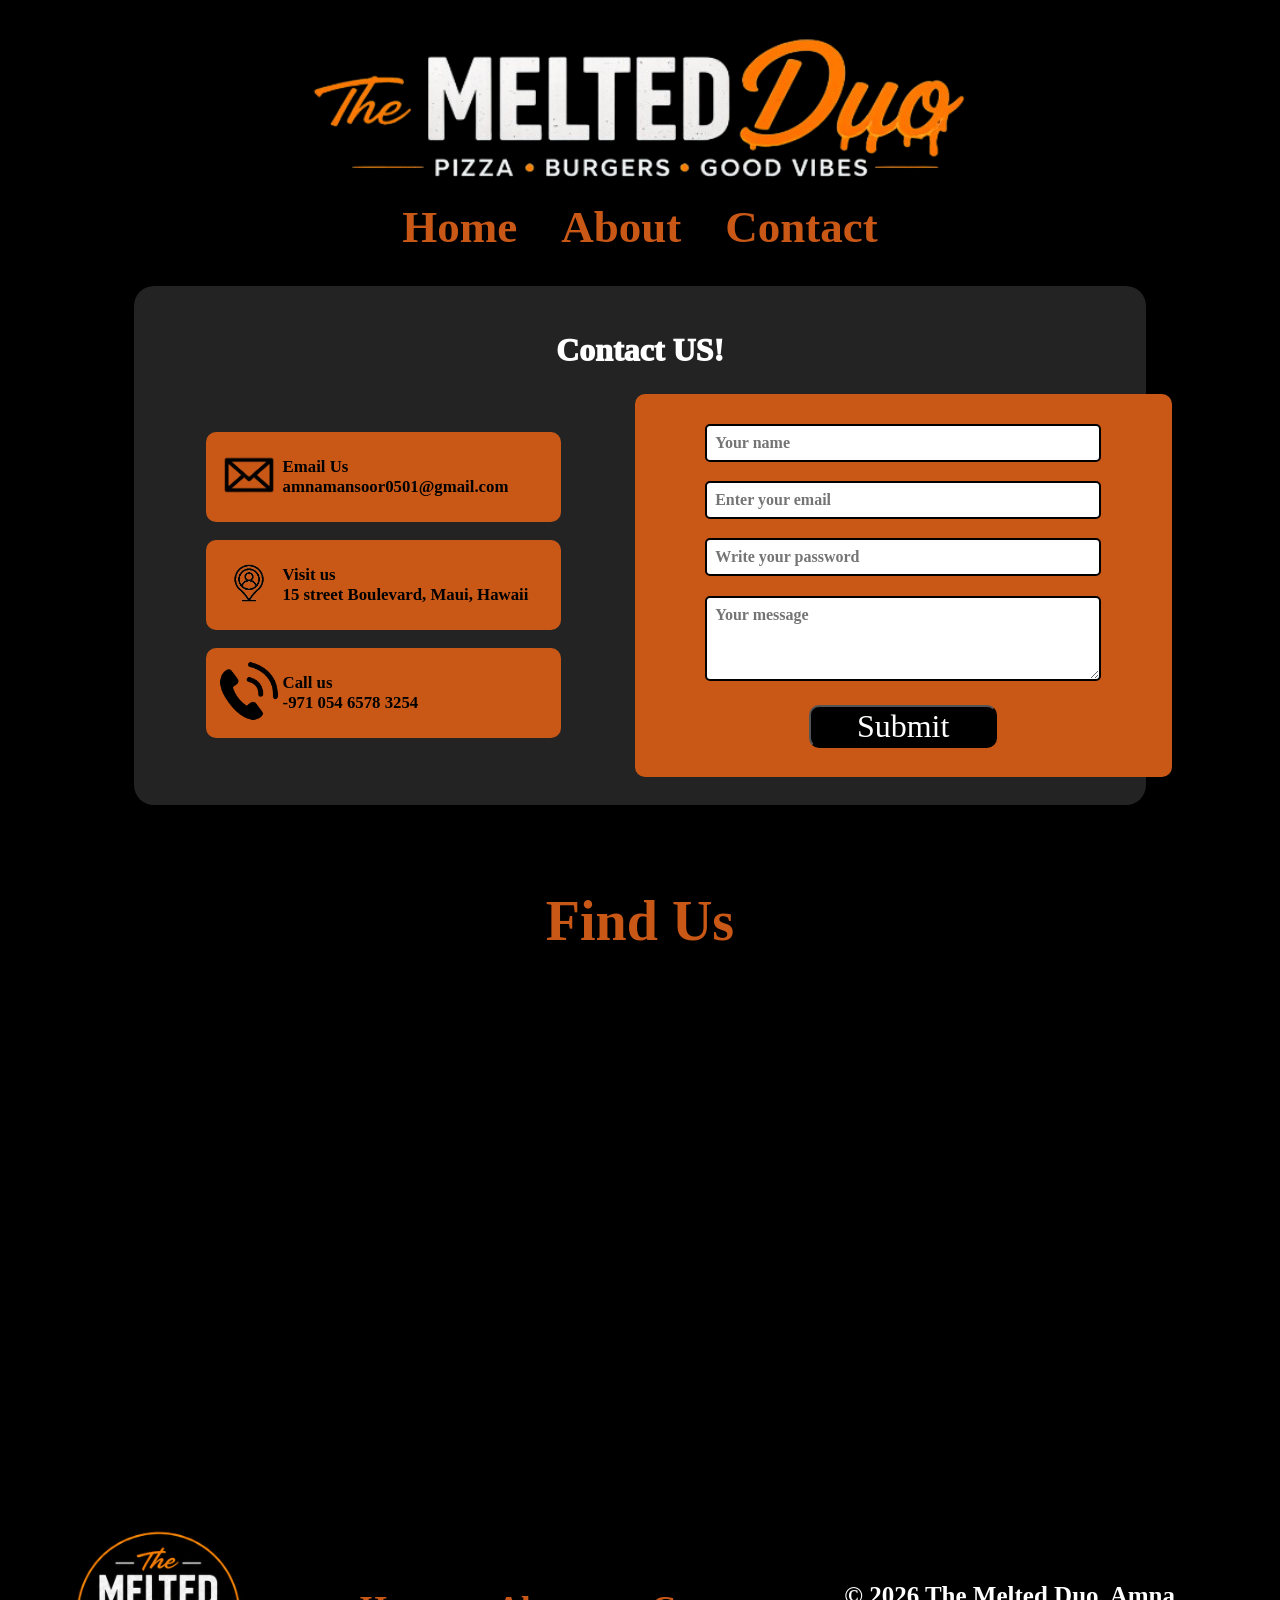
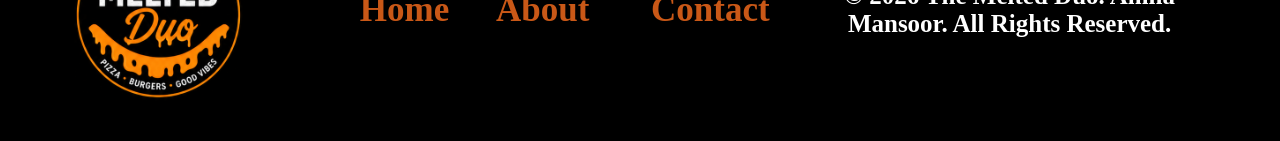
==== contact.html @ 6d8b8c3b "Add files via upload" ====
<!DOCTYPE html>
<html lang="en">
<head>
    <meta charset="UTF-8">
    <meta name="viewport" content="width=device-width, initial-scale=1.0">
    <link rel="stylesheet" href="style1.css">
    <title>Contact Us</title>

</head>
<body>
    <div class="container">
    <div class="menu">
    <nav>
        <img src="Screenshot_2026-07-29_11.59.49_AM-removebg-preview.png">
        <center>
        <table>
            <tr>
                <th>
                    <a href="index.html">Home</a>
                </th>

                <th>
                    <a href="about.html">About</a>
                </th>

                <th>
                    <a href="contact.html">Contact</a> 
                </th>
         
            </tr>
        </table>
        </center>
                   
    </nav>

    </div>
    </div>

    <center><div class="contactus">
        <h1>Contact US!</h1>
        <table>
            <tr>
                <th>
                <div class="info">
                    <button>
                        <table>
                            <tr>
                                <th>
                                <img src="email-icon-free-vector-removebg-preview.png">
                                </th>
                                <th>
                                Email Us
                                <br>amnamansoor0501@gmail.com
                                </th>
                            </tr>
                        </table>
                    </button>
                     
                    <br>
                    <br>

                    <button>
                        <table>
                            <tr>
                            <th>
                            <img src="images-removebg-preview.png">
                            </th>
                            <th>
                            Visit us
                            <br>15 street Boulevard, Maui, Hawaii
                            </th>
                            </tr>
                        </table>
                    </button>


                    <br>
                    <br>


                    <button>
                        <table>
                            <tr>
                            <th>
                                <img src="1043108-200-removebg-preview.png" alt="">
                            </th>
                            <th>
                            Call us
                            <br>-971 054 6578 3254
                            </th>
                            </tr>
                        </table>    
                    </button>


                </div>
                </th>
            
                
                <th>
                <div class="form1">
                    <form action="https://formsubmit.co/amnamansoor0501@gmail.com" method="POST">
                        <p>
                            <input type="text" placeholder="Your name" >
                        </p>
                        <p>
                            <input type="email" placeholder="Enter your email">
                        </p>
                        <p>
                            <input type="password" placeholder="Write your password">
                        </p>
                        <div class="message">
                            <p>
                                <textarea type="textarea" placeholder="Your message"></textarea>
                            </p>
                        </div>
                        <button>Submit</button>
                        <br>
                        <br>
                </div>
                </th>

            </tr>
        </table>
    </form>
    </div>

    <section class="map-section">
        <h1>Find Us</h1>
        <div class="map-container">
            <iframe
            width="100%"
            height="450"
            style="border:0;"
            allowfullscreen=""
            loading="lazy"
            referrerpolicy="no-referrer-when-downgrade"
            src="https://www.google.com/maps/embed?pb=!1m14!1m8!1m3!1d231169.1328777826!2d55.3093225!3d25.1350924!3m2!1i1024!2i768!4f13.1!3m3!1m2!1s0x3e5f43496ad9c645%3A0xbde66e5084295162!2sDubai%20-%20United%20Arab%20Emirates!5e0!3m2!1sen!2s!4v1787133977060!5m2!1sen!2s" 
            style="border:0;" 
            allowfullscreen="" 
            loading="lazy" 
            referrerpolicy="strict-origin-when-cross-origin">

            </iframe>
        </div>





    </section>






    </center>
























    
</body>
<footer>
        <div class="fclass">
            <center>
            <table>
                


                <tr>
                    <th> 
                        <img src="Screenshot 2026-07-29 12.15.38 PM.png">
                    </th>
                
                    
                    <th>
                        <a href="index.html">Home</a>
                    </th>


                
                    <th>
                        <a href="about.html">About</a>
                    </th>   


                
                    <th>
                        <a href="contact.html">Contact</a>
                    </th>
                    <th>
                    <p>© 2026 The Melted Duo. Amna Mansoor. All Rights Reserved.</p>
                    </th>
                </tr>
                
                
            </table>
            </center>
            
        </div>
        
        
        
    </footer>
    
</html>
---- style1.css ----
body{
    background:black;
    color: #333;
}




.menu nav{

    padding: 30px 0px 30px 0px;
    border-radius: 30px;
    background-color: rgb(0, 0, 0);
    text-align: center;
    align-items: center;
    

}
.menu nav img{
    padding-bottom:1%;

}
.menu nav a{
    font-size: 45px;
    font-family:Geneva;
    font-weight: bolder;
    color: rgb(201, 88, 23);
    text-decoration: none;
    padding: 0px 20px 0px 20px;
    margin-top: 100px;
    text-align: center;

}

.menu nav a:hover{
    color: rgb(164, 72, 19);
}

footer{
    padding: 0%;

}


.fclass table tr th a{
    font-size: 35px;
    font-family:Geneva;
    font-weight: bolder;
    color: rgb(201, 88, 23);
    text-decoration: none;
    padding: 0px 20px 0px 20px; 
    margin-left: 70%;
    

}

.fclass table tr th a:hover{
    color: rgb(164, 72, 19);
}


.fclass{
    background-color:black;
    border-radius: 5px;
    padding-top: 2%;
    padding-bottom: 2%;
    padding-left: 5%;
    padding-right: 5%;
}
.fclass table tr th img{
    padding-top: 8%;
}

.fclass table tr th p{
    color: white;
    margin-left: 25%;
    font-size: 25px;
    font-family:Geneva;
    
}

.fclass table tr th p:hover{
    color: rgb(201, 88, 23);
}


.contactus{
    background-color: rgb(35, 35, 35);
    text-align: center;
    width: 76%;
    padding: 2%;
    align-items: center;   
    border-radius: 20px;
}

.contactus h1{
    font-weight: 1000;
    color: white;
}

.contactus p{
    font-size: larger;
    font-weight: 550;
}
.contactus .info{
    background-color: rgb(35, 35, 35);
}

.info{
    background-color: rgb(35, 35, 35);
    padding: 5%;
    width: 150%;
    padding: 10%;

}
.form1{
    background-color: rgb(201, 88, 23);
    padding: -10%;
    width: 300%;
    margin-left: 85%;
    height: 200%;
    padding-top: 6%;
    padding-bottom: 6%;
    border-radius: 10px;

}
.form1 form p input{
    font-family: Geneva;
    font-size:medium;
    font-weight:700;
    width: 70%;
    height: 300%;
    border-radius: 5px;
    padding: 1.5%;
    border: 2px solid black;
    background-color: white;
    color: black;

    
}

.form1 form .message p input{
    padding-bottom: 2%;
    color: black;
}
.form1 .message p textarea{
    font-family: Geneva;
    font-size:medium;
    font-weight:700;
    width: 70%;
    height: 65px;
    border-radius: 5px;
    padding: 1.5%;
    border: 2px solid black;
    background-color: white;
    color: black;

}
.form1 form button{
    width: 35%;
    height: 250%;
    border-radius: 10px;
    font-size:xx-large;
    color: white;
    background-color:black;
    font-family: Geneva;
    border-color: black;

    
}
.form1 form button:hover {
    background-color: white;
    cursor: pointer;
    border-color: black;
    color: black;
    border: 2px solid black;
}

.info{
    width: 150%;
    height: 150%;
    background-color: white;
}
.info button{
    font-size: 105%;
    padding:2%;
    background-color: rgb(201, 88, 23);
    color: black;
    font-family: Geneva;
    font-weight: bolder;
    width: 75%;
    border-radius: 10px;
    size: 200%;
    border-style: none;
    margin-right: 20%;
}
.info button :hover{
    background-color: rgb(164, 72, 19);
    color: white;}
.info button img{
    width: 60px;
    height: 60px;
    margin-right: 40%;
}
.info button table tr th{
    text-align: left;
    color: black;
}

.map-section{
    width: 100%;
    text-align: center;
    align-items: center;
}
.map-section h1{
    color: rgb(201, 88, 23);
    font-size: 350%;
    padding-top: 3%;
}
.map-container{
    width: 100%;
    max-width: 1200px;
    align-items: center;
    margin-right: 4%;
    padding-left: 5.5%;
    padding-bottom: 3%;
    overflow: hidden;
    border-radius: 5px;
}
.map-container iframe{
    width: 100%;
    display: block;
}
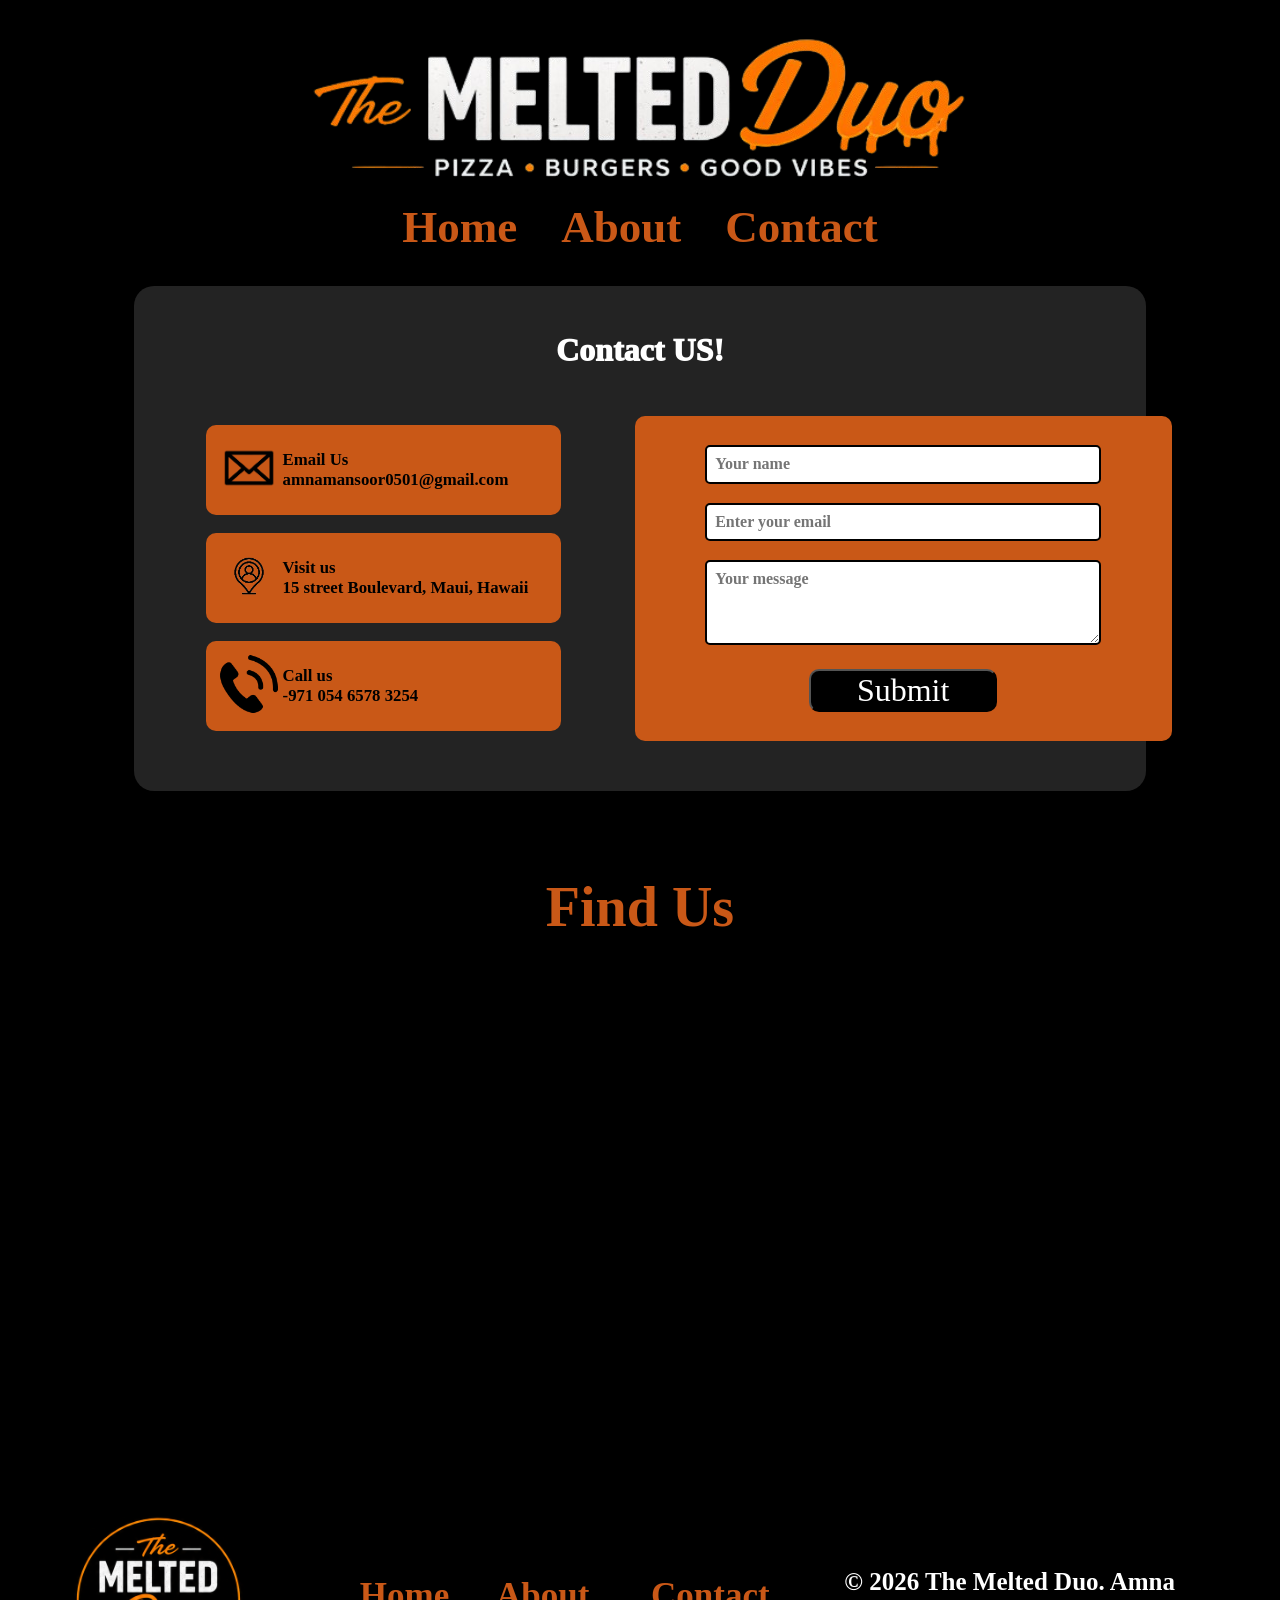
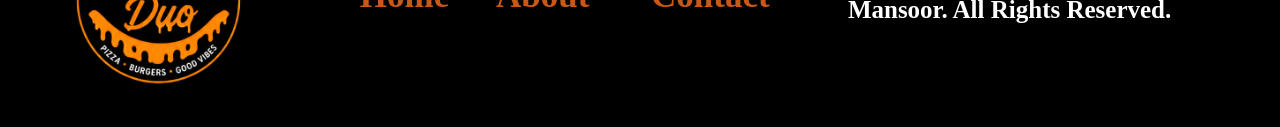
==== commit 5621d536: "Update contact.html" ====
--- a/contact.html
+++ b/contact.html
@@ -40,87 +40,94 @@
         <h1>Contact US!</h1>
         <table>
             <tr>
-                <th>
-                <div class="info">
-                    <button>
-                        <table>
-                            <tr>
-                                <th>
-                                <img src="email-icon-free-vector-removebg-preview.png">
-                                </th>
-                                <th>
-                                Email Us
-                                <br>amnamansoor0501@gmail.com
-                                </th>
-                            </tr>
-                        </table>
-                    </button>
-                     
-                    <br>
-                    <br>
-
-                    <button>
-                        <table>
-                            <tr>
-                            <th>
+
+    <th>
+        <div class="info">
+
+            <button>
+                <table>
+                    <tr>
+                        <th>
+                            <img src="email-icon-free-vector-removebg-preview.png">
+                        </th>
+                        <th>
+                            Email Us
+                            <br>amnamansoor0501@gmail.com
+                        </th>
+                    </tr>
+                </table>
+            </button>
+
+            <br>
+            <br>
+
+            <button>
+                <table>
+                    <tr>
+                        <th>
                             <img src="images-removebg-preview.png">
-                            </th>
-                            <th>
+                        </th>
+                        <th>
                             Visit us
                             <br>15 street Boulevard, Maui, Hawaii
-                            </th>
-                            </tr>
-                        </table>
-                    </button>
-
-
-                    <br>
-                    <br>
-
-
-                    <button>
-                        <table>
-                            <tr>
-                            <th>
-                                <img src="1043108-200-removebg-preview.png" alt="">
-                            </th>
-                            <th>
+                        </th>
+                    </tr>
+                </table>
+            </button>
+
+            <br>
+            <br>
+
+            <button>
+                <table>
+                    <tr>
+                        <th>
+                            <img src="1043108-200-removebg-preview.png" alt="">
+                        </th>
+                        <th>
                             Call us
                             <br>-971 054 6578 3254
-                            </th>
-                            </tr>
-                        </table>    
-                    </button>
-
-
+                        </th>
+                    </tr>
+                </table>
+            </button>
+
+        </div>
+    </th>
+
+
+    <th>
+        <div class="form1">
+
+            <form action="https://api.web3forms.com/submit" method="POST">
+
+                <input type="hidden" name="access_key" value="0ba3aec8-f642-4f67-8e27-c554ce0f43a9">
+
+                <p>
+                    <input type="text" id="name" name="name" placeholder="Your name">
+                </p>
+
+                <p>
+                    <input type="email" id="email" name="email" placeholder="Enter your email">
+                </p>
+
+                <div class="message">
+                    <p>
+                        <textarea id="message" name="message" placeholder="Your message"></textarea>
+                    </p>
                 </div>
-                </th>
-            
-                
-                <th>
-                <div class="form1">
-                    <form action="https://formsubmit.co/amnamansoor0501@gmail.com" method="POST">
-                        <p>
-                            <input type="text" placeholder="Your name" >
-                        </p>
-                        <p>
-                            <input type="email" placeholder="Enter your email">
-                        </p>
-                        <p>
-                            <input type="password" placeholder="Write your password">
-                        </p>
-                        <div class="message">
-                            <p>
-                                <textarea type="textarea" placeholder="Your message"></textarea>
-                            </p>
-                        </div>
-                        <button>Submit</button>
-                        <br>
-                        <br>
-                </div>
-                </th>
-
-            </tr>
+
+                <button type="submit">Submit</button>
+
+                <br>
+                <br>
+
+            </form>
+
+        </div>
+    </th>
+
+</tr>
         </table>
     </form>
     </div>
@@ -225,4 +232,4 @@
         
     </footer>
     
-</html>+</html>
